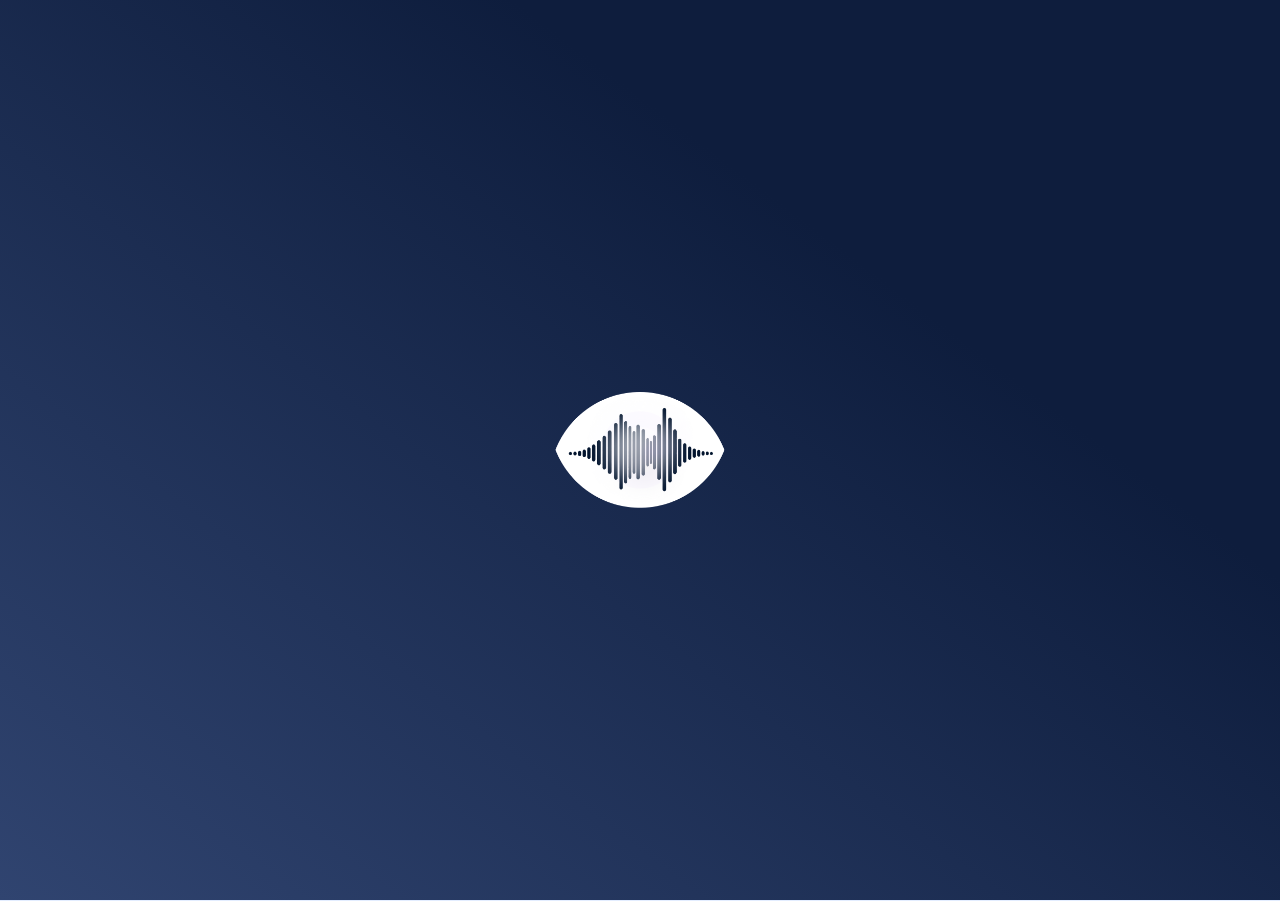
==== frontend/index.html @ b70f86bf "Política fala em pessoas com baixa visão" ====
<!doctype html>
<!-- ===== vozver (PWA) =====
     Um arquivo só com todas as telas. Cada <section class="tela"> é uma tela.
     O JavaScript mostra uma tela por vez (js/navegacao.js).
     Por que tudo num arquivo só? Porque o navegador só deixa o site falar
     depois do primeiro toque, e esse "toque" vale só enquanto a página não recarrega.
     Trocando de tela sem recarregar, o vozver pode falar sozinho em todas as telas. -->
<html lang="pt-BR">
<head>
    <meta charset="utf-8">
    <meta name="viewport" content="width=device-width, initial-scale=1">
    <title>vozver</title>
    <meta name="description" content="Ouça, Encontre, Escolha. App de acessibilidade para compras no mercado.">

    <!-- Parte "PWA": nome, ícone e cor para instalar no celular -->
    <link rel="manifest" href="manifest.json">
    <meta name="theme-color" content="#0e1d3d">
    <link rel="icon" href="img/icone-192.png">
    <link rel="apple-touch-icon" href="img/icone-192.png">

    <!-- CSS: primeiro a base (cores, fontes, regras gerais), depois uma folha por tela -->
    <link rel="stylesheet" href="css/base.css">
    <link rel="stylesheet" href="css/telas/inicio.css">
    <link rel="stylesheet" href="css/telas/menu.css">
    <link rel="stylesheet" href="css/telas/ajustes.css">
    <link rel="stylesheet" href="css/telas/ler_codigo.css">
    <link rel="stylesheet" href="css/telas/busca.css">
    <link rel="stylesheet" href="css/telas/resultado.css">
    <link rel="stylesheet" href="css/telas/politica.css">
</head>
<body data-tema="claro">

    <!-- ============ 1. CARREGAMENTO ============ -->
    <section id="carregamento" class="tela tela-carregamento" aria-label="Carregando o vozver">
        <img src="img/logo-escuro.png" class="logo-carregamento" alt="Logo do vozver">
    </section>

    <!-- ============ 2. BOAS-VINDAS ============ -->
    <!-- A tela inteira é um botão: o primeiro toque libera a voz do vozver -->
    <section id="boas_vindas" class="tela">
        <button id="botao-comecar" class="tela-toda-botao" type="button"
                aria-label="Olá! Bem-vindo ao vozver. Toque em qualquer lugar da tela para começar.">
            <h1 class="ola">Olá</h1>
            <img src="img/logo-claro.png" class="logo-tema logo-boas-vindas" alt="">
            <span class="dica-comecar">Toque na tela para começar</span>
        </button>
    </section>

    <!-- ============ 3. PREPARE SEU VOZVER (só na 1ª vez) ============ -->
    <section id="prepare" class="tela">
        <h1 class="titulo-prepare" tabindex="-1">Prepare seu vozver</h1>
        <div class="botoes-prepare">
            <button id="botao-personalizar" class="botao-prepare botao-escuro" type="button"
                    aria-describedby="dica-personalizar">
                Personalize sua experiência
            </button>
            <span id="dica-personalizar" class="so-leitor">Abre os ajustes de tema, fonte e voz</span>

            <button id="botao-comecar-agora" class="botao-prepare botao-azul" type="button">
                Começar agora
            </button>
        </div>
    </section>

    <!-- ============ 4. MENU ============ -->
    <section id="menu" class="tela">
        <div class="conteudo">
            <h1 class="so-leitor" tabindex="-1">vozver, menu</h1>
            <img src="img/logo-claro.png" class="logo-tema logo-menu" alt="">

            <!-- data-tela: para onde o botão leva. data-explicacao: o que o app fala no 1º toque -->
            <button class="cartao-menu" type="button" data-tela="busca"
                    data-explicacao="Diga o nome do produto e ouça em qual corredor ele fica.">
                <span class="icone" data-icone="microfone" data-tamanho="90"></span>
                <span class="nome-menu">Buscar por voz</span>
            </button>

            <button class="cartao-menu" type="button" data-tela="ler_codigo"
                    data-explicacao="Aponte a câmera para o código e ouça o produto e o preço.">
                <span class="icone" data-icone="camera" data-tamanho="90"></span>
                <span class="nome-menu">Ler código de barras</span>
            </button>

            <button class="cartao-menu" type="button" data-tela="ajustes"
                    data-explicacao="Mude o tema, o tamanho da letra e a velocidade da voz.">
                <span class="icone" data-icone="engrenagem" data-tamanho="90"></span>
                <span class="nome-menu">Ajustes</span>
            </button>
        </div>

        <!-- Pílula de confirmação: aparece depois do 1º toque, sempre embaixo -->
        <button id="pilula" class="pilula" type="button" hidden>
            <span id="pilula-nome" class="pilula-nome"></span>
            <span class="pilula-texto">Toque aqui para abrir ›</span>
        </button>
    </section>

    <!-- ============ 5. AJUSTES ============ -->
    <section id="ajustes" class="tela">
        <div class="conteudo">
            <h1 class="titulo" tabindex="-1">AJUSTES</h1>

            <button id="botao-tema" class="cartao-ajuste" type="button">
                <span class="icone" data-icone="sol" data-tamanho="90"></span>
                <span id="texto-tema" class="texto-ajuste">Claro</span>
            </button>

            <button class="cartao-ajuste" type="button" data-ir="fonte" aria-describedby="dica-fonte">
                <span class="aa-desenho" aria-hidden="true">Aa</span>
                <span class="texto-ajuste">Fonte</span>
            </button>
            <span id="dica-fonte" class="so-leitor">Abre o ajuste do tamanho da letra</span>

            <button class="cartao-ajuste" type="button" data-ir="voz" aria-describedby="dica-voz">
                <span class="icone" data-icone="voz" data-tamanho="84"></span>
                <span class="texto-ajuste">Voz</span>
            </button>
            <span id="dica-voz" class="so-leitor">Abre o ajuste da velocidade da voz</span>

            <a href="#politica" class="link">Política de Privacidade</a>
        </div>
        <button class="botao-voltar" type="button">VOLTAR</button>
    </section>

    <!-- ============ 6. FONTE ============ -->
    <section id="fonte" class="tela">
        <div class="conteudo espalhado">
            <h1 class="titulo" tabindex="-1">FONTE</h1>
            <p class="exemplo-fonte" aria-hidden="true">Aa</p>
            <!-- input range = barra deslizante pronta do HTML (o leitor de tela já sabe usar) -->
            <input id="barra-fonte" class="barra" type="range" min="0" max="4" step="1"
                   aria-label="Tamanho da letra">
        </div>
        <button class="botao-voltar" type="button">VOLTAR</button>
    </section>

    <!-- ============ 7. VOZ ============ -->
    <section id="voz" class="tela">
        <div class="conteudo espalhado">
            <h1 class="titulo" tabindex="-1">VOZ</h1>
            <span class="icone desenho-voz" data-icone="voz" data-tamanho="150"></span>
            <input id="barra-voz" class="barra" type="range" min="0" max="4" step="1"
                   aria-label="Velocidade da voz">
        </div>
        <button class="botao-voltar" type="button">VOLTAR</button>
    </section>

    <!-- ============ 8. LER CÓDIGO DE BARRAS ============ -->
    <section id="ler_codigo" class="tela tela-camera">
        <h1 class="so-leitor" tabindex="-1">Ler código de barras</h1>

        <div class="area-camera">
            <!-- playsinline: no iPhone o vídeo fica dentro da página, sem abrir em tela cheia -->
            <video id="video-camera" class="video-camera" playsinline muted aria-hidden="true"></video>
            <span class="canto cima-esquerda"></span>
            <span class="canto cima-direita"></span>
            <span class="canto baixo-esquerda"></span>
            <span class="canto baixo-direita"></span>
            <span class="icone brilho brilho-cima" data-icone="brilho" data-tamanho="30"></span>
            <span class="icone brilho brilho-baixo" data-icone="brilho" data-tamanho="30"></span>

            <!-- Aparece só se a câmera não ligar -->
            <div id="sem-camera" class="sem-camera" hidden>
                <p id="sem-camera-texto">Não consegui ligar a câmera.</p>
                <button id="botao-ligar-camera" class="botao-pequeno" type="button">Ligar câmera</button>
            </div>
        </div>

        <!-- Elipse do topo com o ícone da câmera (igual ao Figma) -->
        <div class="circulo-camera" aria-hidden="true">
            <span class="icone" data-icone="camera" data-tamanho="80"></span>
        </div>

        <div class="painel">
            <!-- Cartão do produto: preenchido pelo js/telas/ler_codigo.js -->
            <div id="cartao-produto" class="cartao-produto" hidden></div>

            <!-- Para testar sem câmera (ou se o código estiver estragado) -->
            <details class="digitar-codigo">
                <summary>Digitar o código</summary>
                <form id="form-codigo" class="linha-form">
                    <label for="campo-codigo" class="so-leitor">Número do código de barras</label>
                    <input id="campo-codigo" type="text" inputmode="numeric" autocomplete="off"
                           placeholder="Ex.: 7890000000011">
                    <button class="botao-pequeno" type="submit">Buscar</button>
                </form>
            </details>

            <button class="botao-voltar" type="button">VOLTAR</button>
        </div>
    </section>

    <!-- ============ 9. COMPARAR PREÇOS (a balança) ============ -->
    <section id="comparar" class="tela">
        <div class="conteudo">
            <h1 class="titulo" tabindex="-1">COMPARAR</h1>
            <p id="comparar-subtitulo" class="subtitulo"></p>
            <ol id="lista-comparar" class="lista-produtos"></ol>
        </div>
        <button class="botao-voltar" type="button">VOLTAR</button>
    </section>

    <!-- ============ 10. BUSCAR POR VOZ ============ -->
    <section id="busca" class="tela">
        <div class="conteudo">
            <h1 class="titulo" tabindex="-1">BUSCAR</h1>

            <button id="botao-microfone" class="botao-microfone" type="button" aria-pressed="false">
                <span class="icone" data-icone="microfone" data-tamanho="80"></span>
                <span id="texto-microfone" class="texto-microfone">Toque e fale o produto</span>
            </button>

            <form id="form-busca" class="linha-form">
                <label for="campo-busca" class="so-leitor">Nome do produto</label>
                <input id="campo-busca" type="search" autocomplete="off" placeholder="Ou digite: leite, água...">
                <button class="botao-pequeno" type="submit">Buscar</button>
            </form>
                        <!-- Onde a pessoa está: o app deduz sozinho, mas ela pode corrigir aqui -->
            <label class="linha-onde-estou">
                <span>Onde você está agora?</span>
                <select id="onde-estou">
                    <option value="0">Na entrada</option>
                    <option value="1">No corredor 1</option>
                    <option value="2">No corredor 2</option>
                    <option value="3">No corredor 3</option>
                    <option value="4">No corredor 4</option>
                </select>
            </label>
            <p id="busca-resumo" class="subtitulo" aria-live="polite"></p>
        </div>
        <button class="botao-voltar" type="button">VOLTAR</button>
    </section>

    <!-- ============ 11. RESULTADO DA BUSCA ============ -->
    <section id="resultado" class="tela">
        <div class="conteudo">
            <h1 class="titulo" tabindex="-1">RESULTADO</h1>
            <p id="resultado-resumo" class="subtitulo"></p>

            <!-- Como chegar: o mesmo que o app fala, escrito em letras grandes -->
            <div class="cartao-caminho">
                <p id="resultado-corredor" class="caminho-corredor"></p>
                <p id="resultado-caminho" class="caminho-texto"></p>
            </div>
            <button id="botao-ouvir-caminho" class="botao-pequeno" type="button">Ouvir o caminho de novo</button>

            <ul id="lista-resultado" class="lista-produtos" aria-label="Produtos encontrados"></ul>
        </div>
        <button class="botao-voltar" type="button">BUSCAR OUTRO PRODUTO</button>
    </section>
    <!-- ============ 12. POLÍTICA DE PRIVACIDADE ============ -->
    <section id="politica" class="tela">
        <div class="conteudo texto-longo">
            <h1 class="titulo" tabindex="-1">Política de Privacidade</h1>
            <p class="versao">Versão 2.1 · Atualizada em 17/11/2026</p>

            <h2>Em resumo</h2>
            <ul>
                <li>Você usa o vozver sem criar conta, sem senha e sem e-mail.</li>
                <li>A câmera e o microfone só funcionam quando você permite, e você pode desligar quando quiser.</li>
                <li>Nós não vendemos os seus dados.</li>
            </ul>

            <h2>1. Quem somos</h2>
            <p>O vozver é um aplicativo web (PWA) de acessibilidade que ajuda pessoas com baixa visão a fazer compras no mercado. Ele fala em voz alta o que está na tela, lê o código de barras dos produtos e diz em qual corredor cada produto fica.</p>
            <p>O projeto foi criado por estudantes do curso Pró-Profissão (Instituto PROA em parceria com o SENAC), como projeto de Demoday. A equipe do vozver é a controladora dos dados, conforme a Lei Geral de Proteção de Dados (LGPD, Lei nº 13.709/2018).</p>

            <h2>2. Quais dados usamos</h2>
            <ul>
                <li><strong>Leitor de código de barras:</strong> a câmera procura o código no próprio aparelho. Só o número lido é enviado ao servidor do vozver, para buscar o produto. As imagens não são enviadas nem guardadas.</li>
                <li><strong>Busca por voz:</strong> o reconhecimento da sua voz é feito pelo navegador do seu aparelho. No Google Chrome, o áudio é enviado ao Google para virar texto, seguindo a política de privacidade do Google. O vozver não recebe nem guarda o áudio: só o texto reconhecido é enviado ao servidor do vozver, para buscar o produto.</li>
                <li><strong>Ajustes:</strong> tema, tamanho da letra e velocidade da voz ficam salvos só no seu aparelho.</li>
                <li><strong>Hospedagem:</strong> o site fica hospedado no Render (render.com), uma empresa com servidores fora do Brasil. Ela pode registrar dados técnicos de acesso, como endereço IP, tipo de navegador, data e hora.</li>
            </ul>
            <p>Não pedimos nome, CPF, telefone, endereço, senha nem dados de pagamento.</p>

            <h2>3. Para que usamos e por qual motivo legal</h2>
            <ul>
                <li><strong>Executar o serviço que você pediu</strong> (art. 7º, V): usar a câmera e o microfone para encontrar produtos.</li>
                <li><strong>Seu consentimento</strong> (art. 7º, I): quando o navegador pergunta se o vozver pode usar a câmera ou o microfone. Você pode retirar essa permissão a qualquer momento nas configurações do navegador.</li>
                <li><strong>Nosso legítimo interesse</strong> (art. 7º, IX): manter o site funcionando e seguro.</li>
            </ul>
            <p>Não usamos os dados para propaganda nem para criar um perfil sobre você.</p>

            <h2>4. Com quem compartilhamos</h2>
            <p>Não vendemos nem alugamos dados. Podem participar do funcionamento do vozver: o navegador do seu aparelho (no Chrome, o Google faz o reconhecimento de voz), a plataforma de hospedagem Render e, se a lei ou uma ordem judicial exigir, as autoridades.</p>
            <p><strong>Dados fora do Brasil:</strong> como o Google e o Render têm servidores em outros países, alguns dados técnicos podem ser tratados fora do Brasil. Isso acontece só para o serviço funcionar e segue as regras da LGPD para transferência internacional (art. 33).</p>
            <h2>5. Por quanto tempo guardamos</h2>
            <ul>
                <li><strong>Imagens e áudio:</strong> usados na hora e não guardados.</li>
                <li><strong>Ajustes:</strong> ficam no seu aparelho até você limpar os dados do navegador.</li>
                <li><strong>Registros técnicos:</strong> seguem o prazo da plataforma de hospedagem.</li>
            </ul>

            <h2>6. Seus direitos</h2>
            <p>A LGPD (art. 18) garante que você pode pedir, a qualquer momento e de graça: acesso aos seus dados, correção, eliminação, portabilidade, informação sobre compartilhamento e a retirada do consentimento. Se achar que seus direitos não foram respeitados, você pode reclamar à Autoridade Nacional de Proteção de Dados (ANPD), em gov.br/anpd.</p>

            <h2>7. Como protegemos seus dados</h2>
            <p>O vozver usa conexão segura (HTTPS), coleta poucos dados e só liga a câmera e o microfone com a sua permissão. Se houver um incidente que possa causar risco a você, vamos avisar você e a ANPD, como a lei determina.</p>

            <h2>8. Mudanças nesta política</h2>
            <p>O vozver ainda está em desenvolvimento. Quando um recurso novo mudar o uso de dados, vamos atualizar esta página e a data no topo.</p>

            <h2>9. Fale com a gente</h2>
            <p>E-mail: vozvercontato@gmail.com<br>
               Responsável pela proteção de dados: Equipe vozver<br>
               Equipe vozver: Alexsandra, Daniel, Gabriel, Isabella, Laryssa, Melissa e Samuel.</p>
        </div>
        <button class="botao-voltar" type="button">VOLTAR</button>
    </section>

    <!-- ============ SCRIPTS ============
         A ordem importa: primeiro as ferramentas, depois as telas, por último o app.js que liga tudo. -->
    <script src="vendor/barcode-detector.js"></script>
    <script src="js/icones.js"></script>
    <script src="js/ajustes.js"></script>
    <script src="js/navegacao.js"></script>
    <script src="js/api.js"></script>
    <script src="js/telas/inicio.js"></script>
    <script src="js/telas/menu.js"></script>
    <script src="js/telas/ajustes.js"></script>
    <script src="js/telas/ler_codigo.js"></script>
    <script src="js/telas/comparar.js"></script>
    <script src="js/telas/busca.js"></script>
    <script src="js/telas/resultado.js"></script>
    <script src="js/telas/politica.js"></script>
    <script src="js/app.js"></script>
</body>
</html>
---- frontend/css/base.css ----
/* ===== Base do visual do vozver =====
   O que TODAS as telas usam: fontes, cores dos temas, regras gerais,
   o botão VOLTAR e as listas de produtos (Comparar e Buscar usam a mesma lista).
   As cores ficam em VARIÁVEIS (--fundo, --texto...). Para o tema escuro,
   só trocamos o valor das variáveis: o resto do CSS continua igual.
   O tamanho das letras usa calc(20px * var(--tamanho)): a tela Fonte muda o --tamanho.
   As cores e medidas vêm do Figma do grupo (Interface-VozVer).
   Este arquivo é carregado PRIMEIRO; os arquivos de css/telas/ vêm depois. */

/* ---------- Fontes (arquivos na pasta fontes/, funcionam sem internet) ---------- */
@font-face { font-family: 'Poppins'; font-weight: 500; src: url('../fontes/Poppins_500Medium.ttf'); font-display: swap; }
@font-face { font-family: 'Poppins'; font-weight: 700; src: url('../fontes/Poppins_700Bold.ttf'); font-display: swap; }
@font-face { font-family: 'Poppins'; font-weight: 800; src: url('../fontes/Poppins_800ExtraBold.ttf'); font-display: swap; }
@font-face { font-family: 'Nunito'; font-weight: 700; src: url('../fontes/Nunito_700Bold.ttf'); font-display: swap; }
@font-face { font-family: 'Nunito'; font-weight: 800; src: url('../fontes/Nunito_800ExtraBold.ttf'); font-display: swap; }

/* ---------- Cores ---------- */
:root {
    --tamanho: 1;                 /* multiplica o tamanho das letras (tela Fonte) */
    --azul-forte: #246bce;        /* botão "Começar agora" */
    --branco: #ffffff;
    --preto: #000000;
    --fundo-carregamento: linear-gradient(37deg, #304470 0%, #0e1d3d 69%);
}

/* Tema claro: fundo lavanda e azul-marinho */
body[data-tema="claro"] {
    --fundo: #e3edff;
    --texto: #0e1d3d;
    --cartao: #ffffff;
    --borda-cartao: #304470;
    --cartao-escolhido: #c9dbff;
    --botao: #0e1d3d;
    --sobre-botao: #ffffff;
    --preenchido: #304470;
    --trilho: #b8cbeb;
    --borda-trilho: #0e1d3d;
    --sombra: rgba(81, 86, 92, 0.4);
}

/* Tema escuro */
body[data-tema="escuro"] {
    --fundo: #050f22;
    --texto: #ffffff;
    --cartao: #304470;
    --borda-cartao: #ffffff;
    --cartao-escolhido: #4f6aa8;
    --botao: #e3edff;
    --sobre-botao: #050f22;
    --preenchido: #ffffff;
    --trilho: #304470;
    --borda-trilho: #c9dbff;
    --sombra: rgba(0, 0, 0, 0.6);
}

/* ---------- Base ---------- */
* {
    box-sizing: border-box;
}
/* Essa parte ela barra o zoom de dois toques rapidoes para caso de erro, 
 mais ainda permite o zoom com os dois dedos, no caso a pinã.
    */
html {
    touch-action: manipulation;
}
html, body {
    margin: 0;
    height: 100%;
}

body {
    background: var(--fundo);
    color: var(--texto);
    font-family: 'Poppins', sans-serif;
    font-weight: 700;
    -webkit-tap-highlight-color: transparent;   /* tira o "flash" azul do toque no Android */
}

button {
    font-family: inherit;
    color: inherit;
    cursor: pointer;
    border: none;
}

/* Contorno bem visível para quem navega pelo teclado */
:focus-visible {
    outline: 4px solid var(--azul-forte);
    outline-offset: 3px;
}

/* Texto só para o leitor de tela: existe, mas não aparece */
.so-leitor {
    position: absolute;
    width: 1px;
    height: 1px;
    overflow: hidden;
    clip: rect(0 0 0 0);
    white-space: nowrap;
}

/* ---------- Telas ---------- */
/* Todas as telas ficam escondidas; o JS coloca a classe "ativa" na tela da vez */
.tela {
    display: none;
    flex-direction: column;
    height: 100dvh;
}

.tela.ativa {
    display: flex;
}

/* Área do meio da tela: rola se não couber, e o VOLTAR fica sempre embaixo */
.conteudo {
    flex: 1;
    overflow-y: auto;
    width: 100%;
    max-width: 400px;
    margin: 0 auto;
    padding: 0 24px 24px;
    display: flex;
    flex-direction: column;
    gap: 14px;
}

.conteudo.espalhado {
    justify-content: space-evenly;   /* título, exemplo e barra espalhados na altura */
    padding: 0 35px;
}

.titulo {
    margin: 40px 0 8px;
    text-align: center;
    font-size: calc(40px * var(--tamanho));
    font-weight: 700;
}

.subtitulo {
    margin: 0 0 8px;
    text-align: center;
    font-weight: 500;
    font-size: calc(18px * var(--tamanho));
}

.icone {
    display: inline-flex;
    justify-content: center;
    align-items: center;
}

/* ---------- Botão VOLTAR (igual em várias telas) ---------- */
.botao-voltar {
    flex-shrink: 0;
    min-height: 90px;
    margin: 24px 28px;
    border-radius: 20px;
    background: var(--botao);
    color: var(--sobre-botao);
    font-size: calc(32px * var(--tamanho));
    font-weight: 700;
    box-shadow: inset 0 4px 4px rgba(195, 195, 195, 0.55);   /* brilho em cima, igual ao Figma */
}

.botao-voltar:active {
    opacity: 0.8;
}

/* Botão pequeno (Buscar, Ligar câmera, botões do cartão) */
.botao-pequeno {
    min-height: 56px;
    padding: 6px 16px;
    border-radius: 16px;
    background: var(--botao);
    color: var(--sobre-botao);
    font-size: calc(15px * var(--tamanho));
    font-weight: 700;
}

.botao-pequeno:active {
    opacity: 0.8;
}
/* ---------- 9 e 10. Listas de produtos (Comparar e Buscar) ---------- */
.lista-produtos {
    list-style: none;
    margin: 0;
    padding: 0;
    display: flex;
    flex-direction: column;
    gap: 14px;
}

.item-produto {
    display: flex;
    align-items: center;
    gap: 12px;
    width: 100%;
    padding: 16px;
    border-radius: 30px;
    border: 2px solid var(--borda-cartao);
    background: var(--cartao);
    text-align: left;
}

.item-produto.escolhido {
    background: var(--cartao-escolhido);
    border-width: 5px;
}

.item-posicao {
    font-weight: 800;
    font-size: calc(28px * var(--tamanho));
}

.item-textos {
    flex: 1;
    min-width: 0;                 /* deixa o texto quebrar a linha em vez de empurrar a caixa */
    display: flex;
    flex-direction: column;
    gap: 2px;
    overflow-wrap: break-word;    /* palavra comprida (Lava-Roupas) quebra dentro do quadro */
}

/* A marca vem primeiro e em negrito: é o que diferencia dois produtos com o mesmo nome */
.item-marca {
    font-weight: 800;
    font-size: calc(20px * var(--tamanho));
}

.item-nome {
    font-size: calc(17px * var(--tamanho));
}

.item-detalhe {
    font-weight: 500;
    font-size: calc(14px * var(--tamanho));
}

/* O preço fica embaixo do nome (e não na direita), para nunca sair do quadro */
.item-preco {
    font-weight: 800;
    font-size: calc(24px * var(--tamanho));
    margin-top: 6px;
}/* ---------- Quem pediu "reduzir movimento" no celular: nada pisca ---------- */
@media (prefers-reduced-motion: reduce) {
    *, *::before, *::after {
        animation: none !important;
        transition: none !important;
    }
}
---- frontend/css/telas/inicio.css ----
/* ===== Telas do começo: Carregamento, Boas-vindas e Prepare seu vozver =====
   Combina com js/telas/inicio.js. */    

/* ---------- 1. Carregamento ---------- */
.tela-carregamento {
    background: var(--fundo-carregamento);
    align-items: center;
    justify-content: center;
}

.logo-carregamento {
    width: 200px;
    animation: piscar 1.5s infinite;
}

/* O olho fecha rápido e abre de novo */
@keyframes piscar {
    0%, 40% { transform: scaleY(1); }
    50% { transform: scaleY(0.08); }
    60%, 100% { transform: scaleY(1); }
}

/* ---------- 2. Boas-vindas ---------- */
.tela-toda-botao {
    flex: 1;
    display: flex;
    flex-direction: column;
    align-items: center;
    justify-content: center;
    gap: 40px;
    padding-bottom: 80px;
    background: var(--fundo);
}

.ola {
    margin: 0;
    font-size: calc(48px * var(--tamanho));
    font-weight: 700;
}

.logo-boas-vindas {
    width: 230px;
}

.dica-comecar {
    font-weight: 500;
    font-size: calc(20px * var(--tamanho));
    animation: pulsar 2s infinite;
}

@keyframes pulsar {
    50% { opacity: 0.45; }
}

/* ---------- 3. Prepare seu vozver ---------- */
#prepare {
    padding: 91px 17px 0;
}

.titulo-prepare {
    margin: 0;
    text-align: center;
    font-family: 'Nunito', sans-serif;
    font-weight: 800;
    font-size: calc(32px * var(--tamanho));
}

.botoes-prepare {
    flex: 1;
    display: flex;
    flex-direction: column;
    gap: 24px;
    padding: 32px 0 40px;
}

/* Os dois botões dividem todo o espaço que sobra embaixo do título (flex: 1).
   Assim eles ficam bem grandes e fáceis de acertar, em qualquer tamanho de celular. */
.botao-prepare {
    flex: 1;
    min-height: 120px;
    padding: 16px;
    border-radius: 35px;
    font-family: 'Nunito', sans-serif;
    font-weight: 800;
    font-size: calc(30px * var(--tamanho));
    box-shadow: 0 4px 10px rgba(0, 0, 0, 0.25);
}

.botao-escuro {
    background: var(--botao);
    color: var(--sobre-botao);
}

.botao-azul {
    background: var(--azul-forte);
    color: var(--branco);
}
---- frontend/css/telas/menu.css ----
/* ===== Menu =====
   Os 3 botões grandes e a pílula da confirmação em dois toques.
    */
/* ---------- 4. Menu ---------- */
.logo-menu {
    width: 79px;
    align-self: center;
    margin: 24px 0 12px;
}

.cartao-menu {
    min-height: 165px;
    padding: 12px;
    border-radius: 35px;
    border: 2px solid var(--borda-cartao);
    background: var(--cartao);
    box-shadow: 0 4px 10px 2px var(--sombra);
    display: flex;
    flex-direction: column;
    align-items: center;
    justify-content: center;
    gap: 4px;
}

/* Botão tocado uma vez: fundo mais forte e borda grossa */
.cartao-menu.escolhido {
    background: var(--cartao-escolhido);
    border-width: 5px;
}

.nome-menu {
    font-size: calc(18px * var(--tamanho));
}

.pilula {
    flex-shrink: 0;
    min-height: 72px;
    margin: 0 16px 16px;
    padding: 14px 24px;
    border-radius: 40px;
    background: var(--botao);
    color: var(--sobre-botao);
    display: flex;
    flex-direction: column;
    align-items: center;
    gap: 2px;
}

.pilula[hidden] {
    display: none;
}

.pilula-nome {
    font-size: calc(20px * var(--tamanho));
}

.pilula-texto {
    font-weight: 500;
    font-size: calc(15px * var(--tamanho));
}
---- frontend/css/telas/ajustes.css ----
/* ===== Ajustes, Fonte e Voz =====
   O botão do tema e as barras deslizantes da fonte e da voz.
   */

/* ---------- 5. Ajustes ---------- */
#ajustes .conteudo {
    padding: 0 36px;
    gap: 28px;
}

.cartao-ajuste {
    min-height: 130px;
    padding: 0 22px;
    border-radius: 50px;
    border: 2px solid var(--borda-cartao);
    background: var(--cartao);
    box-shadow: 0 7px 20px var(--sombra);
    display: flex;
    align-items: center;
    gap: 12px;
}

.cartao-ajuste:active {
    background: var(--cartao-escolhido);
}

.texto-ajuste {
    flex: 1;
    text-align: center;
    font-size: calc(32px * var(--tamanho));
}

.aa-desenho {
    width: 100px;
    text-align: center;
    font-size: 60px;   /* fixo: é um desenho, não um texto para ler */
}

.link {
    padding: 12px;
    text-align: center;
    color: var(--texto);
    font-size: calc(16px * var(--tamanho));
}

/* ---------- 6 e 7. Fonte e Voz ---------- */
.exemplo-fonte {
    margin: 0;
    text-align: center;
    font-size: calc(96px * var(--tamanho));
}

.desenho-voz {
    align-self: center;
}

/* Barra deslizante: trilho de 50px e bolinha de 91px, como no Figma.
   --porcento (0% a 100%) é colocado pelo JS e pinta a parte cheia do trilho. */
.barra {
    -webkit-appearance: none;
    appearance: none;
    width: 100%;
    height: 91px;
    background: transparent;
    --porcento: 50%;
}

.barra::-webkit-slider-runnable-track {
    height: 50px;
    border-radius: 25px;
    border: 2px solid var(--borda-trilho);
    background: linear-gradient(to right, var(--preenchido) var(--porcento), var(--trilho) var(--porcento));
}

.barra::-webkit-slider-thumb {
    -webkit-appearance: none;
    width: 91px;
    height: 91px;
    margin-top: -22.5px;   /* centraliza a bolinha no trilho: (50 - 91) / 2 - 2 da borda */
    border-radius: 50%;
    background: var(--preenchido);
    border: 3px solid var(--fundo);
}

.barra::-moz-range-track {
    height: 50px;
    border-radius: 25px;
    border: 2px solid var(--borda-trilho);
    background: var(--trilho);
}

.barra::-moz-range-progress {
    height: 50px;
    border-radius: 25px;
    background: var(--preenchido);
}

.barra::-moz-range-thumb {
    width: 91px;
    height: 91px;
    border-radius: 50%;
    background: var(--preenchido);
    border: 3px solid var(--fundo);
}
---- frontend/css/telas/ler_codigo.css ----
/* ===== Ler código de barras =====
   A câmera com a mira, o cartão do produto e o campo de digitar o código.
   */

/* ---------- 8. Ler código de barras ---------- */
.tela-camera {
    position: relative;
    padding-top: 70px;   /* espaço para a elipse do topo */
}

.area-camera {
    position: relative;
    flex: 1;
    min-height: 200px;
    background: var(--preto);   /* fundo preto enquanto a câmera liga */
    overflow: hidden;
}

.video-camera {
    width: 100%;
    height: 100%;
    object-fit: cover;   /* preenche a área sem deformar a imagem */
}

/* Mira: 4 cantos brancos. Cada canto é uma caixa com só duas bordas. */
.canto {
    position: absolute;
    width: 82px;
    height: 82px;
    border: 0 solid var(--branco);
    pointer-events: none;
}
.cima-esquerda  { top: 35px; left: 35px; border-top-width: 10px; border-left-width: 10px; }
.cima-direita   { top: 35px; right: 35px; border-top-width: 10px; border-right-width: 10px; }
.baixo-esquerda { bottom: 35px; left: 35px; border-bottom-width: 10px; border-left-width: 10px; }
.baixo-direita  { bottom: 35px; right: 35px; border-bottom-width: 10px; border-right-width: 10px; }

.brilho {
    position: absolute;
    pointer-events: none;
    color: var(--branco);   /* estrelinhas sempre brancas, por cima da câmera */
}
.brilho-cima  { top: 55px; right: 75px; }
.brilho-baixo { bottom: 65px; left: 60px; }

.sem-camera {
    position: absolute;
    inset: 0;
    padding: 24px;
    display: flex;
    flex-direction: column;
    align-items: center;
    justify-content: center;
    gap: 16px;
    color: var(--branco);
    text-align: center;
    font-size: calc(18px * var(--tamanho));
}

.sem-camera[hidden] {
    display: none;
}

/* Elipse do topo com o ícone da câmera */
.circulo-camera {
    position: absolute;
    top: 20px;
    left: 50%;
    transform: translateX(-50%);
    width: 156px;
    height: 121px;
    border-radius: 50%;
    background: var(--fundo);
    display: flex;
    align-items: center;
    justify-content: center;
}

/* Painel de baixo, com sombra para cima */
.painel {
    flex-shrink: 0;
    position: relative;
    max-height: 60dvh;
    overflow-y: auto;
    background: var(--fundo);
    box-shadow: 0 -8px 30px 2px var(--sombra);
}

.painel .botao-voltar {
    width: calc(100% - 56px);
}

.digitar-codigo {
    margin: 12px 28px 0;
    font-size: calc(16px * var(--tamanho));
}

.digitar-codigo summary {
    cursor: pointer;
    padding: 8px 0;
}

/* Campo de texto + botão lado a lado (código e busca) */
.linha-form {
    display: flex;
    gap: 8px;
}

.linha-form input {
    flex: 1;
    min-width: 0;
    min-height: 56px;
    padding: 0 14px;
    border-radius: 16px;
    border: 2px solid var(--borda-cartao);
    background: var(--cartao);
    color: var(--texto);
    font-family: inherit;
    font-weight: 500;
    font-size: calc(17px * var(--tamanho));
}

/* Cartão do produto encontrado */
.cartao-produto {
    margin: 16px 16px 0;
    padding: 16px;
    border-radius: 35px;
    border: 2px solid var(--borda-cartao);
    background: var(--cartao);
    display: flex;
    flex-direction: column;
    align-items: center;
    text-align: center;
}

.cartao-produto[hidden] {
    display: none;
}

.produto-nome {
    margin: 0;
    font-size: calc(20px * var(--tamanho));
}

.produto-info {
    margin: 0;
    font-weight: 500;
    font-size: calc(15px * var(--tamanho));
}

.produto-preco {
    margin: 4px 0;
    font-weight: 800;
    font-size: calc(28px * var(--tamanho));
}

.linha-botoes {
    display: flex;
    gap: 8px;
    width: 100%;
    margin-top: 8px;
}

.linha-botoes .botao-pequeno {
    flex: 1;
    padding: 6px;
    display: flex;
    align-items: center;
    justify-content: center;
}

/* Balança: a imagem vira um "molde" pintado com a cor do texto do botão */
.icone-balanca {
    width: 44px;
    height: 40px;
    background: var(--sobre-botao);
    -webkit-mask: url('../../img/balanca.png') center / contain no-repeat;
    mask: url('../../img/balanca.png') center / contain no-repeat;
}
---- frontend/css/telas/busca.css ----
/* ===== Buscar por voz =====
   O botão do microfone e o campo de busca. A lista de resultados está no base.css.
   Combina com js/telas/busca.js. */

/* ---------- 10. Buscar por voz ---------- */
.botao-microfone {
    min-height: 165px;
    border-radius: 35px;
    border: 2px solid var(--borda-cartao);
    background: var(--cartao);
    box-shadow: 0 4px 10px 2px var(--sombra);
    display: flex;
    flex-direction: column;
    align-items: center;
    justify-content: center;
    gap: 8px;
}

/* Enquanto escuta: fundo forte e o microfone "respira" */
.botao-microfone.ouvindo {
    background: var(--cartao-escolhido);
    border-width: 5px;
}

.botao-microfone.ouvindo .icone {
    animation: pulsar 1s infinite;
}

.texto-microfone {
    font-size: calc(18px * var(--tamanho));
}
/* "Onde você está agora?": o seletor do corredor */

.linha-onde-estou {
    display: flex;
    flex-direction: column;
    gap: 8px;
    font-size: calc(20px * var(--tamanho));
}

.linha-onde-estou select {
    min-height: 64px;
    padding: 0 16px;
    border-radius: 20px;
    border: 3px solid var(--borda-cartao);
    background: var(--cartao);
    color: var(--texto);
    font-family: inherit;
    font-weight: 700;
    font-size: calc(22px * var(--tamanho));
}
---- frontend/css/telas/resultado.css ----
/* ===== Resultado da busca por voz =====
   O cartão do caminho (corredor + como chegar) em letras grandes.
   A lista de produtos usa os estilos do base.css.
   Combina com js/telas/resultado.js. */

/* ---------- 11. Resultado da busca ---------- */
.cartao-caminho {
    padding: 20px;
    border-radius: 30px;
    border: 3px solid var(--borda-cartao);
    background: var(--cartao-escolhido);
}

/* "CORREDOR 2 · MATINAIS": igual à plaquinha da banca */
.caminho-corredor {
    margin: 0 0 8px;
    font-weight: 800;
    font-size: calc(26px * var(--tamanho));
    text-transform: uppercase;
}

/* O caminho escrito: o mesmo texto que o app fala */
.caminho-texto {
    margin: 0;
    font-weight: 600;
    font-size: calc(19px * var(--tamanho));
    line-height: 1.4;
}

/* "BUSCAR OUTRO PRODUTO" é mais comprido que "VOLTAR": letra um pouco menor para caber */
#resultado .botao-voltar {
    font-size: calc(24px * var(--tamanho));
}
---- frontend/css/telas/politica.css ----
/* ===== Política de Privacidade =====
   O texto longo da política (títulos, parágrafos e listas).
   */

/* ---------- 11. Política de Privacidade ---------- */
.texto-longo {
    font-family: 'Nunito', sans-serif;
    font-weight: 700;
    font-size: calc(16px * var(--tamanho));
    line-height: 1.5;
    gap: 4px;
}

.texto-longo .titulo {
    font-family: 'Poppins', sans-serif;
    font-size: calc(30px * var(--tamanho));
}

.texto-longo h2 {
    margin: 16px 0 4px;
    font-family: 'Poppins', sans-serif;
    font-size: calc(19px * var(--tamanho));
}

.texto-longo p,
.texto-longo ul {
    margin: 0;
}

.texto-longo ul {
    padding-left: 22px;
}

.versao {
    text-align: center;
    font-weight: 700;
    opacity: 0.8;
}
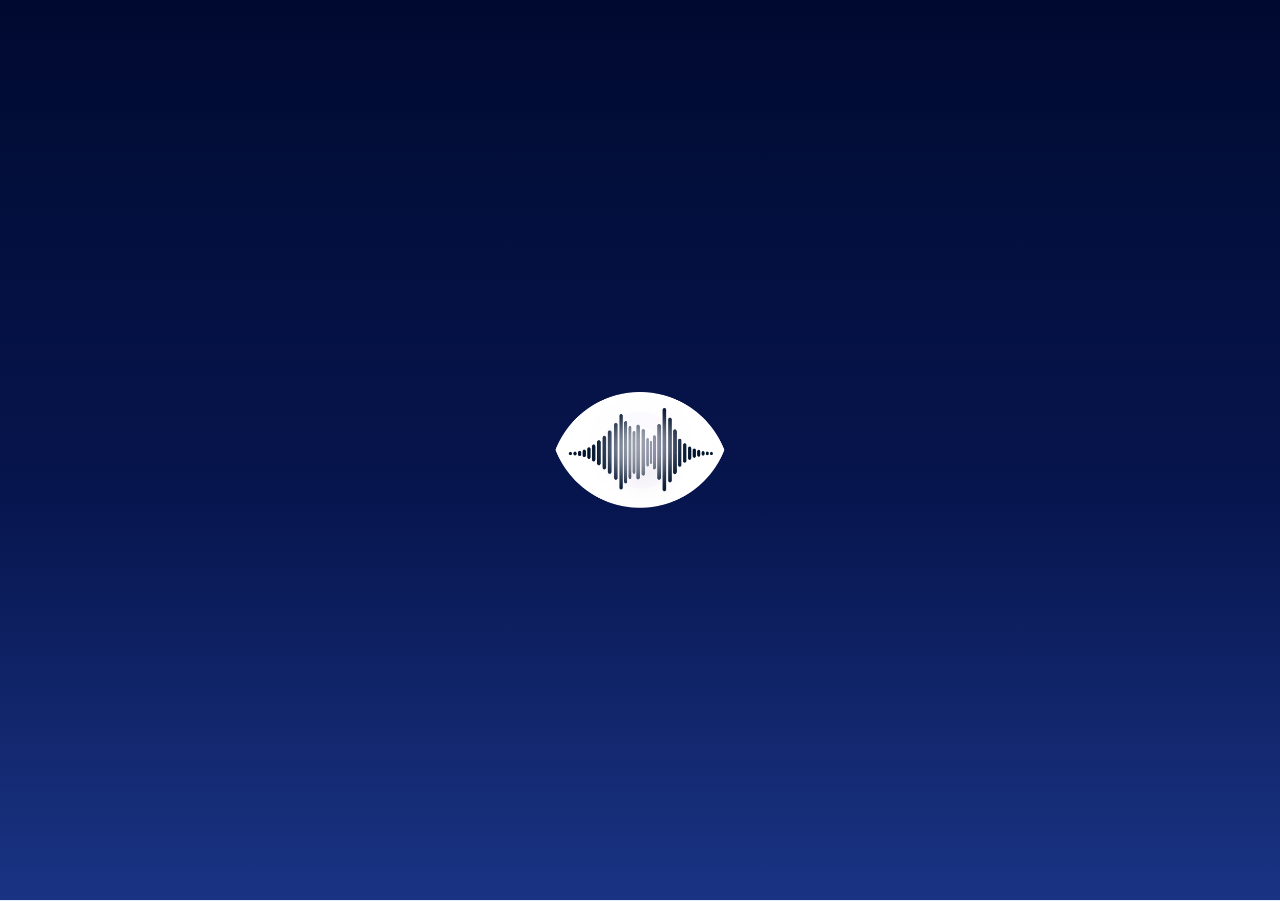
==== commit 24b32169: "Renomeia ajustes.js para config_e_voz.js" ====
--- a/frontend/index.html
+++ b/frontend/index.html
@@ -159,6 +159,11 @@
             <span class="icone brilho brilho-cima" data-icone="brilho" data-tamanho="30"></span>
             <span class="icone brilho brilho-baixo" data-icone="brilho" data-tamanho="30"></span>
 
+            <!-- Lanterna: só aparece se a câmera do celular tiver luz -->
+            <button id="botao-lanterna" class="botao-lanterna" type="button" aria-pressed="false" hidden>
+                Ligar lanterna
+            </button>
+
             <!-- Aparece só se a câmera não ligar -->
             <div id="sem-camera" class="sem-camera" hidden>
                 <p id="sem-camera-texto">Não consegui ligar a câmera.</p>
@@ -206,16 +211,20 @@
             <h1 class="titulo" tabindex="-1">BUSCAR</h1>
 
             <button id="botao-microfone" class="botao-microfone" type="button" aria-pressed="false">
-                <span class="icone" data-icone="microfone" data-tamanho="80"></span>
+                <span class="icone" data-icone="microfone" data-tamanho="110"></span>
                 <span id="texto-microfone" class="texto-microfone">Toque e fale o produto</span>
             </button>
 
             <form id="form-busca" class="linha-form">
                 <label for="campo-busca" class="so-leitor">Nome do produto</label>
-                <input id="campo-busca" type="search" autocomplete="off" placeholder="Ou digite: leite, água...">
+                <input id="campo-busca" type="search" autocomplete="off" placeholder="Ou digite o produto">
                 <button class="botao-pequeno" type="submit">Buscar</button>
             </form>
-                        <!-- Onde a pessoa está: o app deduz sozinho, mas ela pode corrigir aqui -->
+            <!-- Exemplos de busca: ensinam o jeito de falar (só o nome do produto) -->
+            <p class="exemplos-busca">Exemplos: <strong>Toddy</strong>, <strong>sal</strong>,
+                <strong>detergente</strong>, <strong>sabão</strong></p>
+
+            <!-- Onde a pessoa está: o app deduz sozinho, mas ela pode corrigir aqui -->
             <label class="linha-onde-estou">
                 <span>Onde você está agora?</span>
                 <select id="onde-estou">
@@ -242,11 +251,42 @@
                 <p id="resultado-corredor" class="caminho-corredor"></p>
                 <p id="resultado-caminho" class="caminho-texto"></p>
             </div>
+
             <button id="botao-ouvir-caminho" class="botao-pequeno" type="button">Ouvir o caminho de novo</button>
+            <button id="botao-ver-mapa" class="botao-pequeno" type="button">Ver no mapa</button>
 
             <ul id="lista-resultado" class="lista-produtos" aria-label="Produtos encontrados"></ul>
         </div>
         <button class="botao-voltar" type="button">BUSCAR OUTRO PRODUTO</button>
+    </section>
+
+    <!-- ============ MAPA DA LOJA ============ -->
+    <!-- Abre pelo botão "Ver no mapa" do resultado. O corredor do produto fica pintado. -->
+    <section id="mapa" class="tela">
+        <div class="conteudo">
+            <h1 class="titulo" tabindex="-1">MAPA DA LOJA</h1>
+            <div class="cartao-caminho">
+                <p id="mapa-corredor-nome" class="caminho-corredor"></p>
+            </div>
+            <!-- role="img": o leitor de tela lê a descrição (aria-label), que o resultado.js escreve -->
+            <svg id="mapa-loja" class="mapa-loja" viewBox="0 0 320 220" role="img" aria-label="Mapa da loja">
+                <rect class="mapa-principal" x="140" y="10" width="40" height="180" rx="8"/>
+                <g class="mapa-corredor" data-corredor="3">
+                    <rect x="8" y="14" width="126" height="46" rx="10"/><text x="71" y="38">3 · Mercearia</text>
+                </g>
+                <g class="mapa-corredor" data-corredor="2">
+                    <rect x="8" y="74" width="126" height="46" rx="10"/><text x="71" y="98">2 · Matinais</text>
+                </g>
+                <g class="mapa-corredor" data-corredor="1">
+                    <rect x="8" y="134" width="126" height="46" rx="10"/><text x="71" y="158">1 · Bebidas</text>
+                </g>
+                <g class="mapa-corredor" data-corredor="4">
+                    <rect x="186" y="14" width="126" height="46" rx="10"/><text x="249" y="38">4 · Limpeza</text>
+                </g>
+                <text class="mapa-entrada" x="160" y="208">▲ ENTRADA</text>
+            </svg>
+        </div>
+        <button class="botao-voltar" type="button">VOLTAR</button>
     </section>
     <!-- ============ 12. POLÍTICA DE PRIVACIDADE ============ -->
     <section id="politica" class="tela">
@@ -313,7 +353,7 @@
          A ordem importa: primeiro as ferramentas, depois as telas, por último o app.js que liga tudo. -->
     <script src="vendor/barcode-detector.js"></script>
     <script src="js/icones.js"></script>
-    <script src="js/ajustes.js"></script>
+    <script src="js/config_e_voz.js"></script>
     <script src="js/navegacao.js"></script>
     <script src="js/api.js"></script>
     <script src="js/telas/inicio.js"></script>
--- a/frontend/css/base.css
+++ b/frontend/css/base.css
@@ -20,12 +20,13 @@
     --azul-forte: #246bce;        /* botão "Começar agora" */
     --branco: #ffffff;
     --preto: #000000;
-    --fundo-carregamento: linear-gradient(37deg, #304470 0%, #0e1d3d 69%);
+    --fundo-carregamento: linear-gradient(180deg, #000a30 0%, #07154e 55%, #1a3484 100%);   /* o azul da logo */
 }
 
 /* Tema claro: fundo lavanda e azul-marinho */
 body[data-tema="claro"] {
     --fundo: #e3edff;
+    --fundo-tela: var(--fundo);
     --texto: #0e1d3d;
     --cartao: #ffffff;
     --borda-cartao: #304470;
@@ -38,17 +39,18 @@
     --sombra: rgba(81, 86, 92, 0.4);
 }
 
-/* Tema escuro */
+/* Tema escuro: o mesmo azul em degradê da logo */
 body[data-tema="escuro"] {
-    --fundo: #050f22;
+    --fundo: #000a30;
+    --fundo-tela: linear-gradient(180deg, #000a30 0%, #07154e 55%, #1a3484 100%);
     --texto: #ffffff;
-    --cartao: #304470;
+    --cartao: #22409a;
     --borda-cartao: #ffffff;
-    --cartao-escolhido: #4f6aa8;
+    --cartao-escolhido: #3b5cc4;
     --botao: #e3edff;
-    --sobre-botao: #050f22;
+    --sobre-botao: #000a30;
     --preenchido: #ffffff;
-    --trilho: #304470;
+    --trilho: #22409a;
     --borda-trilho: #c9dbff;
     --sombra: rgba(0, 0, 0, 0.6);
 }
@@ -57,19 +59,15 @@
 * {
     box-sizing: border-box;
 }
-/* Essa parte ela barra o zoom de dois toques rapidoes para caso de erro, 
- mais ainda permite o zoom com os dois dedos, no caso a pinã.
-    */
-html {
-    touch-action: manipulation;
-}
 html, body {
     margin: 0;
     height: 100%;
+    touch-action: manipulation;   /* sem zoom de dois toques (evita zoom sem querer); a pinça continua */
 }
 
 body {
-    background: var(--fundo);
+    background: var(--fundo-tela);
+    background-attachment: fixed;   /* o degradê fica parado e cobre a tela toda */
     color: var(--texto);
     font-family: 'Poppins', sans-serif;
     font-weight: 700;
@@ -155,15 +153,8 @@
     min-height: 90px;
     margin: 24px 28px;
     border-radius: 20px;
-    background: var(--botao);
-    color: var(--sobre-botao);
     font-size: calc(32px * var(--tamanho));
-    font-weight: 700;
     box-shadow: inset 0 4px 4px rgba(195, 195, 195, 0.55);   /* brilho em cima, igual ao Figma */
-}
-
-.botao-voltar:active {
-    opacity: 0.8;
 }
 
 /* Botão pequeno (Buscar, Ligar câmera, botões do cartão) */
@@ -171,15 +162,22 @@
     min-height: 56px;
     padding: 6px 16px;
     border-radius: 16px;
+    font-size: calc(15px * var(--tamanho));
+}
+
+/* O que os dois botões têm igual: as cores, o negrito e o "afundar" no toque */
+.botao-voltar,
+.botao-pequeno {
     background: var(--botao);
     color: var(--sobre-botao);
-    font-size: calc(15px * var(--tamanho));
     font-weight: 700;
 }
 
+.botao-voltar:active,
 .botao-pequeno:active {
     opacity: 0.8;
 }
+
 /* ---------- 9 e 10. Listas de produtos (Comparar e Buscar) ---------- */
 .lista-produtos {
     list-style: none;
@@ -241,7 +239,9 @@
     font-weight: 800;
     font-size: calc(24px * var(--tamanho));
     margin-top: 6px;
-}/* ---------- Quem pediu "reduzir movimento" no celular: nada pisca ---------- */
+}
+
+/* ---------- Quem pediu "reduzir movimento" no celular: nada pisca ---------- */
 @media (prefers-reduced-motion: reduce) {
     *, *::before, *::after {
         animation: none !important;
--- a/frontend/css/telas/ler_codigo.css
+++ b/frontend/css/telas/ler_codigo.css
@@ -177,3 +177,31 @@
     -webkit-mask: url('../../img/balanca.png') center / contain no-repeat;
     mask: url('../../img/balanca.png') center / contain no-repeat;
 }
+
+/* Botão da lanterna: embaixo, no meio da câmera, por cima da imagem */
+.botao-lanterna {
+    position: absolute;
+    left: 50%;
+    bottom: 16px;
+    transform: translateX(-50%);
+    z-index: 1;
+    min-height: 56px;
+    padding: 0 24px;
+    border-radius: 30px;
+    border: 3px solid var(--branco);
+    background: var(--preto);
+    color: var(--branco);
+    font-weight: 800;
+    font-size: calc(18px * var(--tamanho));
+    white-space: nowrap;
+}
+
+/* Ligada: o botão "acende" (fundo branco) */
+.botao-lanterna[aria-pressed="true"] {
+    background: var(--branco);
+    color: var(--preto);
+}
+
+.botao-lanterna[hidden] {
+    display: none;
+}
--- a/frontend/css/telas/busca.css
+++ b/frontend/css/telas/busca.css
@@ -4,7 +4,7 @@
 
 /* ---------- 10. Buscar por voz ---------- */
 .botao-microfone {
-    min-height: 165px;
+    min-height: 220px;
     border-radius: 35px;
     border: 2px solid var(--borda-cartao);
     background: var(--cartao);
@@ -27,7 +27,7 @@
 }
 
 .texto-microfone {
-    font-size: calc(18px * var(--tamanho));
+    font-size: calc(22px * var(--tamanho));
 }
 /* "Onde você está agora?": o seletor do corredor */
 
@@ -49,3 +49,11 @@
     font-weight: 700;
     font-size: calc(22px * var(--tamanho));
 }
+
+/* "Exemplos: Toddy, sal, detergente, sabão" */
+.exemplos-busca {
+    margin: 0;
+    text-align: center;
+    font-weight: 500;
+    font-size: calc(18px * var(--tamanho));
+}
--- a/frontend/css/telas/resultado.css
+++ b/frontend/css/telas/resultado.css
@@ -26,6 +26,36 @@
     font-size: calc(19px * var(--tamanho));
     line-height: 1.4;
 }
+/* Tela do MAPA DA LOJA: corredores de cartão; o do produto fica pintado */
+.mapa-loja {
+    flex-shrink: 0;   /* sem isso a coluna "espreme" o mapa até sumir */
+    width: 100%;
+    height: auto;
+}
+.mapa-loja rect {
+    fill: var(--cartao);
+    stroke: var(--borda-cartao);
+    stroke-width: 2;
+}
+.mapa-loja text {
+    fill: var(--texto);
+    font-weight: 700;
+    font-size: 16px;
+    text-anchor: middle;
+    dominant-baseline: middle;
+}
+.mapa-loja .mapa-principal {
+    fill: var(--trilho);
+    stroke: none;
+}
+.mapa-corredor.destaque rect {
+    fill: var(--preenchido);
+    stroke-width: 4;
+}
+.mapa-corredor.destaque text {
+    fill: var(--fundo);
+    font-weight: 800;
+}
 
 /* "BUSCAR OUTRO PRODUTO" é mais comprido que "VOLTAR": letra um pouco menor para caber */
 #resultado .botao-voltar {
